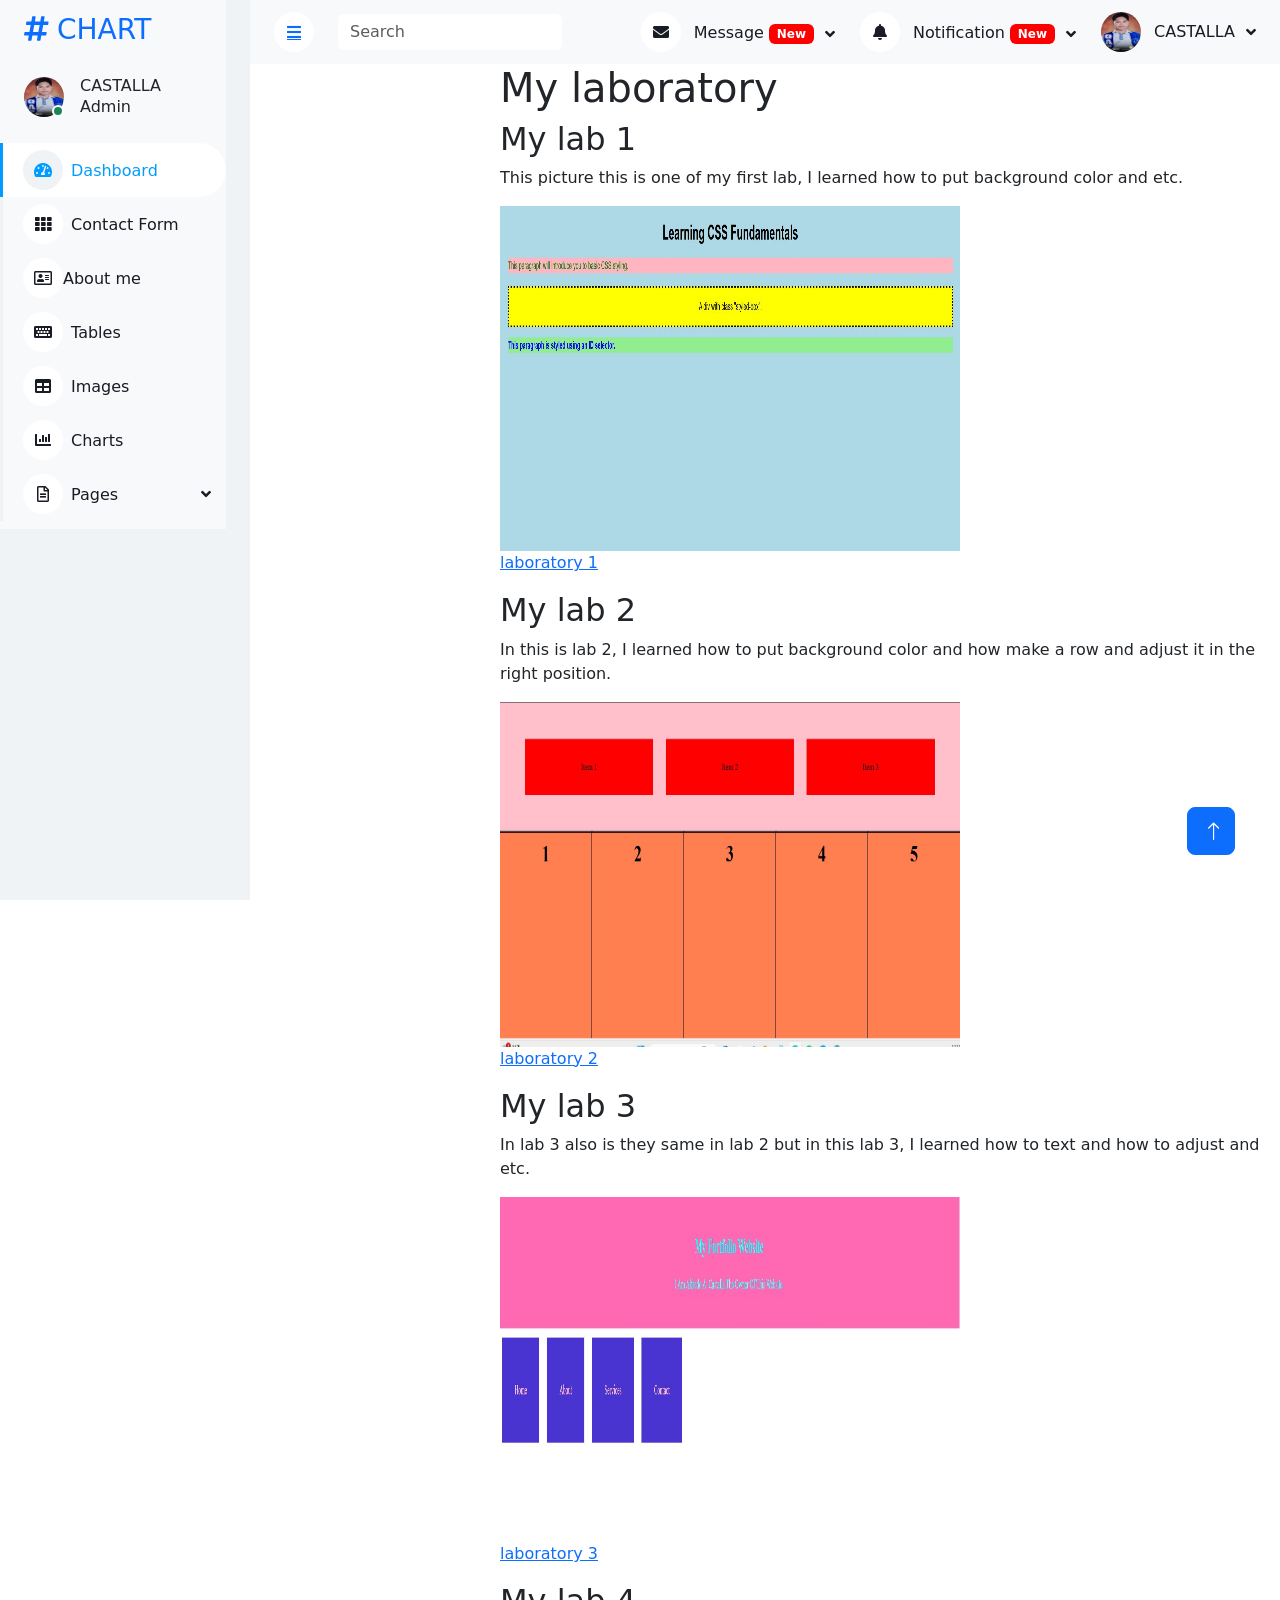
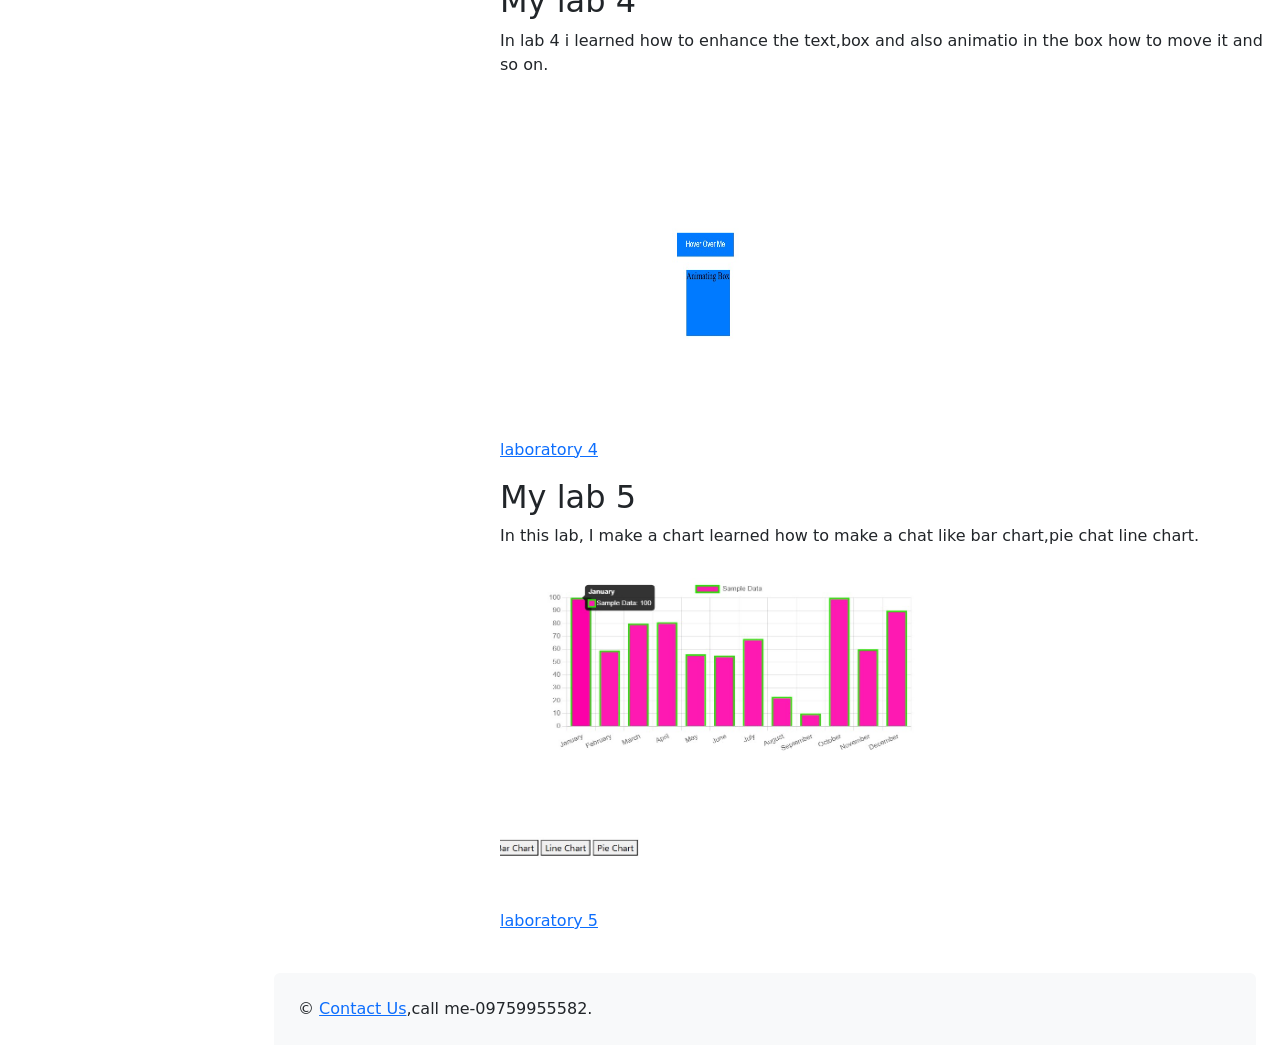
==== index.html @ 2dcf6aa5 "Update index.html Signed-off-by: alfredocastalla <alfredocastalla34@gmail.com>" ====
<!DOCTYPE html>
<html lang="en">

<head>
    <link rel="stylesheet" href="style.css">

    <meta charset="utf-8">
    <title>MY CHART</title>
    <meta content="width=device-width, initial-scale=1.0" name="viewport">
    <meta content="" name="keywords">
    <meta content="" name="description">

    <!-- Favicon -->
    <link href="img/favicon.ico" rel="icon">

    <!-- Google Web Fonts -->
    <link rel="preconnect" href="https://fonts.googleapis.com">
    <link rel="preconnect" href="https://fonts.gstatic.com" crossorigin>
    <link href="https://fonts.googleapis.com/css2?family=Heebo:wght@400;500;600;700&display=swap" rel="stylesheet">
    
    <!-- Icon Font Stylesheet -->
    <link href="https://cdnjs.cloudflare.com/ajax/libs/font-awesome/5.10.0/css/all.min.css" rel="stylesheet">
    <link href="https://cdn.jsdelivr.net/npm/bootstrap-icons@1.4.1/font/bootstrap-icons.css" rel="stylesheet">
    <link href="https://cdn.jsdelivr.net/npm/bootstrap@5.3.0-alpha1/dist/css/bootstrap.min.css" rel="stylesheet">

    <!-- Libraries Stylesheet -->
    <link href="lib/owlcarousel/assets/owl.carousel.min.css" rel="stylesheet">
    <link href="lib/tempusdominus/css/tempusdominus-bootstrap-4.min.css" rel="stylesheet" />

    <!-- Customized Bootstrap Stylesheet -->
    <link href="css/bootstrap.min.css" rel="stylesheet">

    <!-- Template Stylesheet -->
    <link href="css/style.css" rel="stylesheet">
    
</head>
<style>
    .chart-container {
      display: flex;
      justify-content: space-between; /* This justifies the items with space between */
    }
</style>
<body>

        <!-- Sidebar Start -->
        <div class="sidebar pe-4 pb-3">
            <nav class="navbar bg-light navbar-light">
                <a href="index.html" class="navbar-brand mx-4 mb-3">
                    <h3 class="text-primary"><i class="fa fa-hashtag me-2"></i>CHART</h3>
                </a>
                <div class="d-flex align-items-center ms-4 mb-4">
                    <div class="position-relative">
                        <img class="rounded-circle" src="graduate.jpg" alt="" style="width: 40px; height: 40px;">
                        <div class="bg-success rounded-circle border border-2 border-white position-absolute end-0 bottom-0 p-1"></div>
                    </div>
                    <div class="ms-3">
                        <h6 class="mb-0">CASTALLA</h6>
                        <span>Admin</span>
                    </div>
                </div>
                <div class="navbar-nav w-100">
                    <a href="index.html" class="nav-item nav-link active"><i class="fa fa-tachometer-alt me-2"></i>Dashboard</a>
                    <a href="contactform.html" class="nav-item nav-link"><i class="fa fa-th me-2"></i>Contact Form</a>
                    <a href="aboutme.html" class="nav-item nav-link"><i class='far fa-address-card'></i>About me</a>
                    <a href="tables.html" class="nav-item nav-link"><i class="fa fa-keyboard me-2"></i>Tables</a>
                    <a href="images.html" class="nav-item nav-link"><i class="fa fa-table me-2"></i>Images</a>
                    <a href="chart.html" class="nav-item nav-link"><i class="fa fa-chart-bar me-2"></i>Charts</a>
                    <div class="nav-item dropdown">
                        <a href="#" class="nav-link dropdown-toggle" data-bs-toggle="dropdown"><i class="far fa-file-alt me-2"></i>Pages</a>
                        <div class="dropdown-menu bg-transparent border-0">
                            <a href="login.html" class="dropdown-item">Log in</a>
                            <a href="register.html" class="dropdown-item">Register</a>
                        </div>
                    </div>
                </div>
            </nav>
        </div>
        <!-- Sidebar End -->


        <!-- Content Start -->
        <div class="content">
            <!-- Navbar Start -->
            <nav class="navbar navbar-expand bg-light navbar-light sticky-top px-4 py-0">
                <a href="index.html" class="navbar-brand d-flex d-lg-none me-4">
                    <h2 class="text-primary mb-0"><i class="fa fa-hashtag"></i></h2>
                </a>
                <a href="#" class="sidebar-toggler flex-shrink-0">
                    <i class="fa fa-bars"></i>
                </a>
                <form class="d-none d-md-flex ms-4">
                    <input class="form-control border-0" type="search" placeholder="Search">
                </form>
                <div class="navbar-nav align-items-center ms-auto">
                    <div class="nav-item dropdown">
                        <a href="#" class="nav-link dropdown-toggle" data-bs-toggle="dropdown">
                            <i class="fa fa-envelope me-lg-2"></i>
                            <span class="d-none d-lg-inline-flex">Message</span>
                            <span class="badge">New</span>
                        </a>
                        <div class="dropdown-menu dropdown-menu-end bg-light border-0 rounded-0 rounded-bottom m-0">
                            <a href="#" class="dropdown-item">
                                <div class="d-flex align-items-center">
                                    <img class="rounded-circle" src="Junnel.jpg" alt="" style="width: 40px; height: 40px;">
                                    <div class="ms-2">
                                        <h6 class="fw-normal mb-0">Junnel send you a message</h6>
                                        <small>5 minutes ago</small>
                                    </div>
                                </div>
                            </a>
                            <hr class="dropdown-divider">
                            <a href="#" class="dropdown-item">
                                <div class="d-flex align-items-center">
                                    <img class="rounded-circle" src="lean.jpg" alt="" style="width: 40px; height: 40px;">
                                    <div class="ms-2">
                                        <h6 class="fw-normal mb-0">Lean send you a message</h6>
                                        <small>10 minutes ago</small>
                                    </div>
                                </div>
                            </a>
                            <hr class="dropdown-divider">
                            <a href="#" class="dropdown-item">
                                <div class="d-flex align-items-center">
                                    <img class="rounded-circle" src="jia.jpg" alt="" style="width: 40px; height: 40px;">
                                    <div class="ms-2">
                                        <h6 class="fw-normal mb-0">Jia send you a message</h6>
                                        <small>15 minutes ago</small>
                                    </div>
                                </div>
                            </a>
                            <hr class="dropdown-divider">
                            <a href="#" class="dropdown-item text-center">See all message</a>
                        </div>
                    </div>
                    <div class="nav-item dropdown">
                        <a href="#" class="nav-link dropdown-toggle" data-bs-toggle="dropdown">
                            <i class="fa fa-bell me-lg-2"></i>
                            <span class="d-none d-lg-inline-flex">Notification</span>
                            <span class="badge">New</span>
                        </a>
                        <div class="dropdown-menu dropdown-menu-end bg-light border-0 rounded-0 rounded-bottom m-0">
                            <a href="#" class="dropdown-item">
                                <h6 class="fw-normal mb-0">Profile updated</h6>
                                <small>15 minutes ago</small>
                            </a>
                            <hr class="dropdown-divider">
                            <a href="#" class="dropdown-item">
                                <h6 class="fw-normal mb-0">New user added</h6>
                                <small>15 minutes ago</small>
                            </a>
                            <hr class="dropdown-divider">
                            <a href="#" class="dropdown-item">
                                <h6 class="fw-normal mb-0">Password changed</h6>
                                <small>15 minutes ago</small>
                            </a>
                            <hr class="dropdown-divider">
                            <a href="#" class="dropdown-item text-center">See all notifications</a>
                        </div>
                    </div>
                    <div class="nav-item dropdown">
                        <a href="#" class="nav-link dropdown-toggle" data-bs-toggle="dropdown">
                            <img class="rounded-circle me-lg-2" src="graduate.jpg" alt="" style="width: 40px; height: 40px;">
                            <span class="d-none d-lg-inline-flex">CASTALLA</span>
                        </a>
                        <div class="dropdown-menu dropdown-menu-end bg-light border-0 rounded-0 rounded-bottom m-0">
                            <a href="#" class="dropdown-item">My Profile</a>
                            <a href="#" class="dropdown-item">Settings</a>
                            <a href="#" class="dropdown-item">Log Out</a>
                        </div>
                    </div>
                </div>
            </nav>
            <!-- Navbar End -->
            <!-- Content -->
            <div class="content" id="content">
                <h1 class="sub-title"> My laboratory</h1>
                
                <h2>My lab 1</h2>
<p>This picture this is one of my first lab, I learned how to put background color and etc.</p>
<img src="my laboratory picture/lab 1.jpg" alt="lab 1" style="width:460px;height:345px;">                
                <p><a href="css-lab-1/index.html">laboratory 1</a></p>
                <h2>My lab 2</h2>
<p>In this is lab 2, I learned how to put background color and how make a row and adjust it in the right position.</p>
<img src="my laboratory picture/lab 2.jpg" alt="lab 2" style="width:460px;height:345px;">
                <p><a href="css-lab-2/index.html">laboratory 2</a></p>
                <h2>My lab 3</h2>
<p>In lab 3 also is they same in lab 2 but in this lab 3, I learned how to text and how to adjust and etc.</p>
<img src="my laboratory picture/lab 3.jpg" alt="lab 3" style="width:460px;height:345px;">
                <p><a href="css-lab-3/responsive.html">laboratory 3</a></p>
                <h2>My lab 4</h2>
<p>In lab 4 i learned how to enhance the text,box and also animatio in the box how to move it and so on.</p>
<img src="my laboratory picture/lab 4.jpg" alt="lab 4" style="width:460px;height:345px;">
                <p><a href="jnl lab4/enhancements.html">laboratory 4</a></p>
                <h2>My lab 5</h2>
<p>In this lab, I make a chart learned how to make a chat like bar chart,pie chat line chart.</p>
<img src="my laboratory picture/lab 5.jpg" alt="lab 5"style="width:460px;height:345px;">
                <p><a href="jnl lb 5/index.html">laboratory 5</a></p>
            </div>


           <!-- Footer Start -->
           <div class="container-fluid pt-4 px-4">
            <div class="bg-light rounded-top p-4">
                <div class="row">
                    <div class="col-12 col-sm-6 text-center text-sm-start">
                        &copy; <a href="#">Contact Us</a>,call me-09759955582. 
                    </div>
                    <div class="col-12 col-sm-6 text-center text-sm-end">
        <!-- Back to Top -->
        <a href="#" class="btn btn-lg btn-primary btn-lg-square back-to-top"><i class="bi bi-arrow-up"></i></a>
    </div>

    <!-- JavaScript Libraries -->
    <script src="https://code.jquery.com/jquery-3.4.1.min.js"></script>
    <script src="https://cdn.jsdelivr.net/npm/bootstrap@5.0.0/dist/js/bootstrap.bundle.min.js"></script>
    <script src="lib/chart/chart.min.js"></script>
    <script src="lib/easing/easing.min.js"></script>
    <script src="lib/waypoints/waypoints.min.js"></script>
    <script src="lib/owlcarousel/owl.carousel.min.js"></script>
    <script src="lib/tempusdominus/js/moment.min.js"></script>
    <script src="lib/tempusdominus/js/moment-timezone.min.js"></script>
    <script src="lib/tempusdominus/js/tempusdominus-bootstrap-4.min.js"></script>

    <!-- Template Javascript -->
    <script src="js/main.js"></script>
</body>

</html>
---- style.css ----
/********** Template CSS **********/
:root {
    --primary: #009CFF;
    --light: #f0f3f6;
    --dark: #191C24;
}

.back-to-top {
    position: fixed;
    display: none;
    right: 45px;
    bottom: 45px;
    z-index: 99;
}


/*** Spinner ***/
#spinner {
    opacity: 0;
    visibility: hidden;
    transition: opacity .5s ease-out, visibility 0s linear .5s;
    z-index: 99999;
}

#spinner.show {
    transition: opacity .5s ease-out, visibility 0s linear 0s;
    visibility: visible;
    opacity: 1;
}


/*** Button ***/
.btn {
    transition: .5s;
}

.btn.btn-primary {
    color: #FFFFFF;
}

.btn-square {
    width: 38px;
    height: 38px;
}

.btn-sm-square {
    width: 32px;
    height: 32px;
}

.btn-lg-square {
    width: 48px;
    height: 48px;
}

.btn-square,
.btn-sm-square,
.btn-lg-square {
    padding: 0;
    display: inline-flex;
    align-items: center;
    justify-content: center;
    font-weight: normal;
    border-radius: 50px;
}


/*** Layout ***/
.sidebar {
    position: fixed;
    top: 0;
    left: 0;
    bottom: 0;
    width: 250px;
    height: 100vh;
    overflow-y: auto;
    background: var(--light);
    transition: 0.5s;
    z-index: 999;
}

.content {
    margin-left: 250px;
    min-height: 100vh;
    background: #FFFFFF;
    transition: 0.5s;
}

@media (min-width: 992px) {
    .sidebar {
        margin-left: 0;
    }

    .sidebar.open {
        margin-left: -250px;
    }

    .content {
        width: calc(100% - 250px);
    }

    .content.open {
        width: 100%;
        margin-left: 0;
    }
}

@media (max-width: 991.98px) {
    .sidebar {
        margin-left: -250px;
    }

    .sidebar.open {
        margin-left: 0;
    }

    .content {
        width: 100%;
        margin-left: 0;
    }
}


/*** Navbar ***/
.sidebar .navbar .navbar-nav .nav-link {
    padding: 7px 20px;
    color: var(--dark);
    font-weight: 500;
    border-left: 3px solid var(--light);
    border-radius: 0 30px 30px 0;
    outline: none;
}

.sidebar .navbar .navbar-nav .nav-link:hover,
.sidebar .navbar .navbar-nav .nav-link.active {
    color: var(--primary);
    background: #FFFFFF;
    border-color: var(--primary);
}

.sidebar .navbar .navbar-nav .nav-link i {
    width: 40px;
    height: 40px;
    display: inline-flex;
    align-items: center;
    justify-content: center;
    background: #FFFFFF;
    border-radius: 40px;
}

.sidebar .navbar .navbar-nav .nav-link:hover i,
.sidebar .navbar .navbar-nav .nav-link.active i {
    background: var(--light);
}

.sidebar .navbar .dropdown-toggle::after {
    position: absolute;
    top: 15px;
    right: 15px;
    border: none;
    content: "\f107";
    font-family: "Font Awesome 5 Free";
    font-weight: 900;
    transition: .5s;
}

.sidebar .navbar .dropdown-toggle[aria-expanded=true]::after {
    transform: rotate(-180deg);
}

.sidebar .navbar .dropdown-item {
    padding-left: 25px;
    border-radius: 0 30px 30px 0;
}

.content .navbar .navbar-nav .nav-link {
    margin-left: 25px;
    padding: 12px 0;
    color: var(--dark);
    outline: none;
}

.content .navbar .navbar-nav .nav-link:hover,
.content .navbar .navbar-nav .nav-link.active {
    color: var(--primary);
}

.content .navbar .sidebar-toggler,
.content .navbar .navbar-nav .nav-link i {
    width: 40px;
    height: 40px;
    display: inline-flex;
    align-items: center;
    justify-content: center;
    background: #FFFFFF;
    border-radius: 40px;
}

.content .navbar .dropdown-toggle::after {
    margin-left: 6px;
    vertical-align: middle;
    border: none;
    content: "\f107";
    font-family: "Font Awesome 5 Free";
    font-weight: 900;
    transition: .5s;
}

.content .navbar .dropdown-toggle[aria-expanded=true]::after {
    transform: rotate(-180deg);
}

@media (max-width: 575.98px) {
    .content .navbar .navbar-nav .nav-link {
        margin-left: 15px;
    }
}


/*** Date Picker ***/
.bootstrap-datetimepicker-widget.bottom {
    top: auto !important;
}

.bootstrap-datetimepicker-widget .table * {
    border-bottom-width: 0px;
}

.bootstrap-datetimepicker-widget .table th {
    font-weight: 500;
}

.bootstrap-datetimepicker-widget.dropdown-menu {
    padding: 10px;
    border-radius: 2px;
}

.bootstrap-datetimepicker-widget table td.active,
.bootstrap-datetimepicker-widget table td.active:hover {
    background: var(--primary);
}

.bootstrap-datetimepicker-widget table td.today::before {
    border-bottom-color: var(--primary);
}


/*** Testimonial ***/
.progress .progress-bar {
    width: 0px;
    transition: 2s;
}


/*** Testimonial ***/
.testimonial-carousel .owl-dots {
    margin-top: 24px;
    display: flex;
    align-items: flex-end;
    justify-content: center;
}

.testimonial-carousel .owl-dot {
    position: relative;
    display: inline-block;
    margin: 0 5px;
    width: 15px;
    height: 15px;
    border: 5px solid var(--primary);
    border-radius: 15px;
    transition: .5s;
}

.testimonial-carousel .owl-dot.active {
    background: var(--dark);
    border-color: var(--primary);
}
.badge {
    background-color: red;
    color: white;
    padding: 4px 8px;
    text-align: center;
    border-radius: 5px;
  }
  /*about*/

  .header {
    padding: 10px; 
    text-align: center;
    background: #fefcfc;
      color: #0f0f0f;
  }
  .header h1 {
    font-size: 100px;
  }
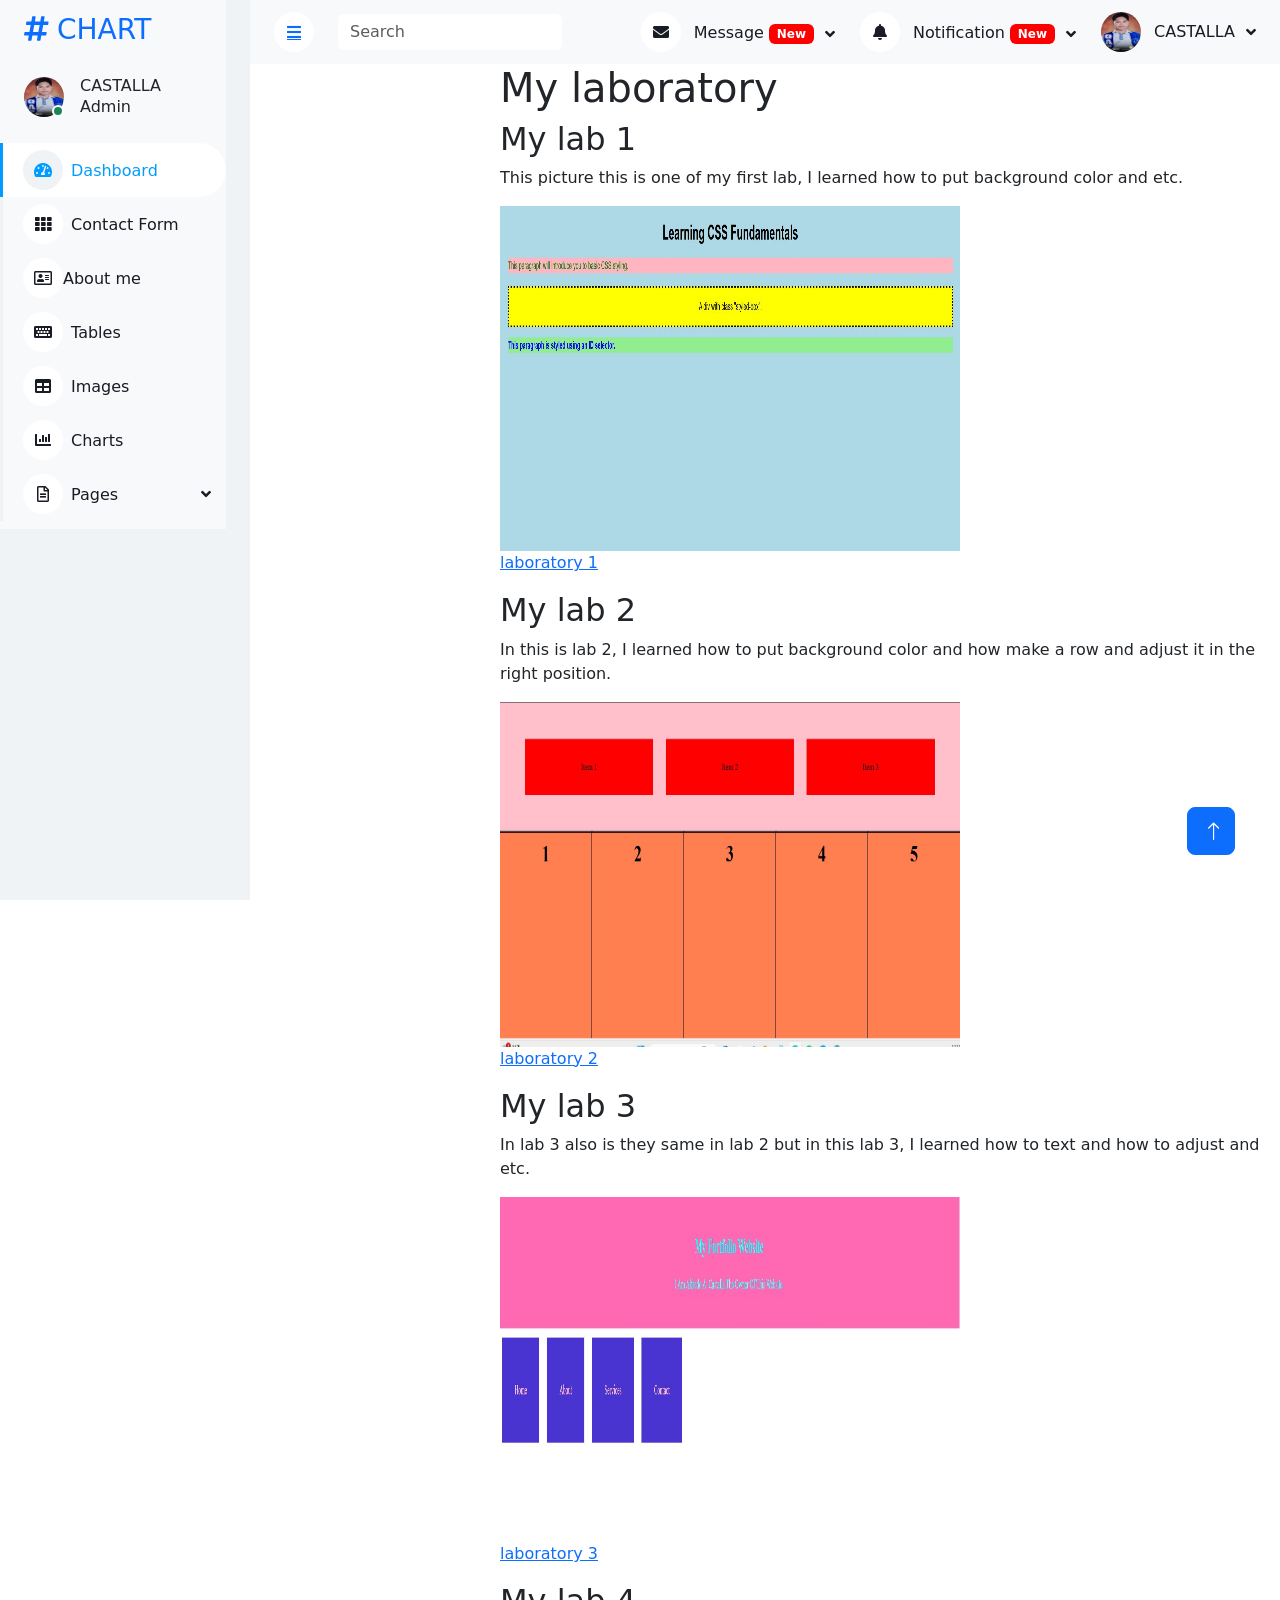
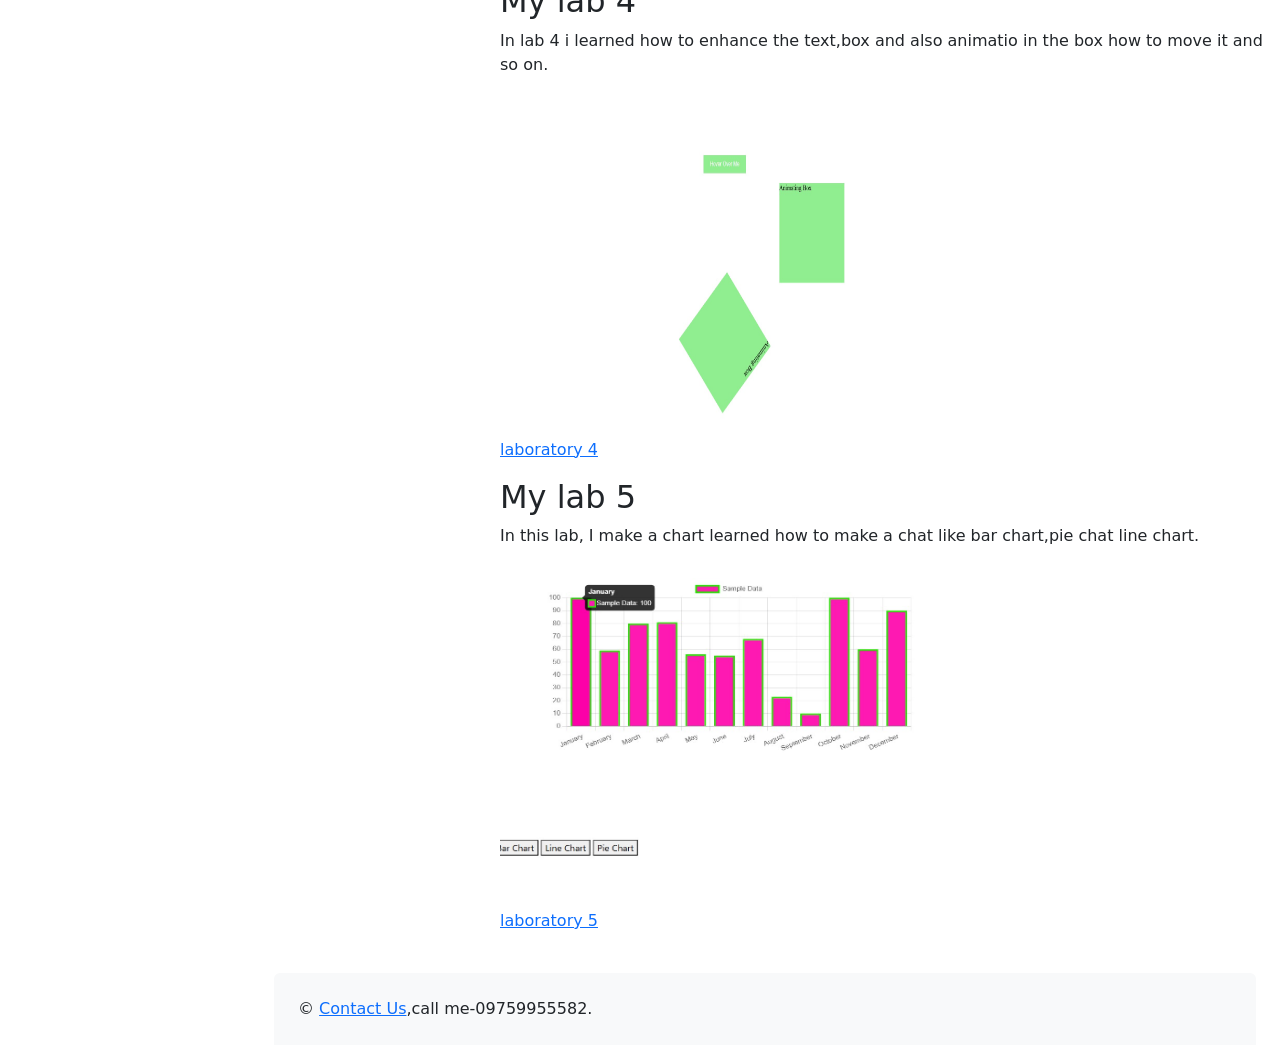
==== commit 9776c128: "Update index.html Signed-off-by: alfredocastalla <alfredocastalla34@gmail.com>" ====
--- a/index.html
+++ b/index.html
@@ -189,7 +189,7 @@
                 <p><a href="css-lab-3/responsive.html">laboratory 3</a></p>
                 <h2>My lab 4</h2>
 <p>In lab 4 i learned how to enhance the text,box and also animatio in the box how to move it and so on.</p>
-<img src="my laboratory picture/lab 4.jpg" alt="lab 4" style="width:460px;height:345px;">
+<img src="my laboratory picture/lab4.jpg" alt="lab 4" style="width:460px;height:345px;">
                 <p><a href="jnl lab4/enhancements.html">laboratory 4</a></p>
                 <h2>My lab 5</h2>
 <p>In this lab, I make a chart learned how to make a chat like bar chart,pie chat line chart.</p>
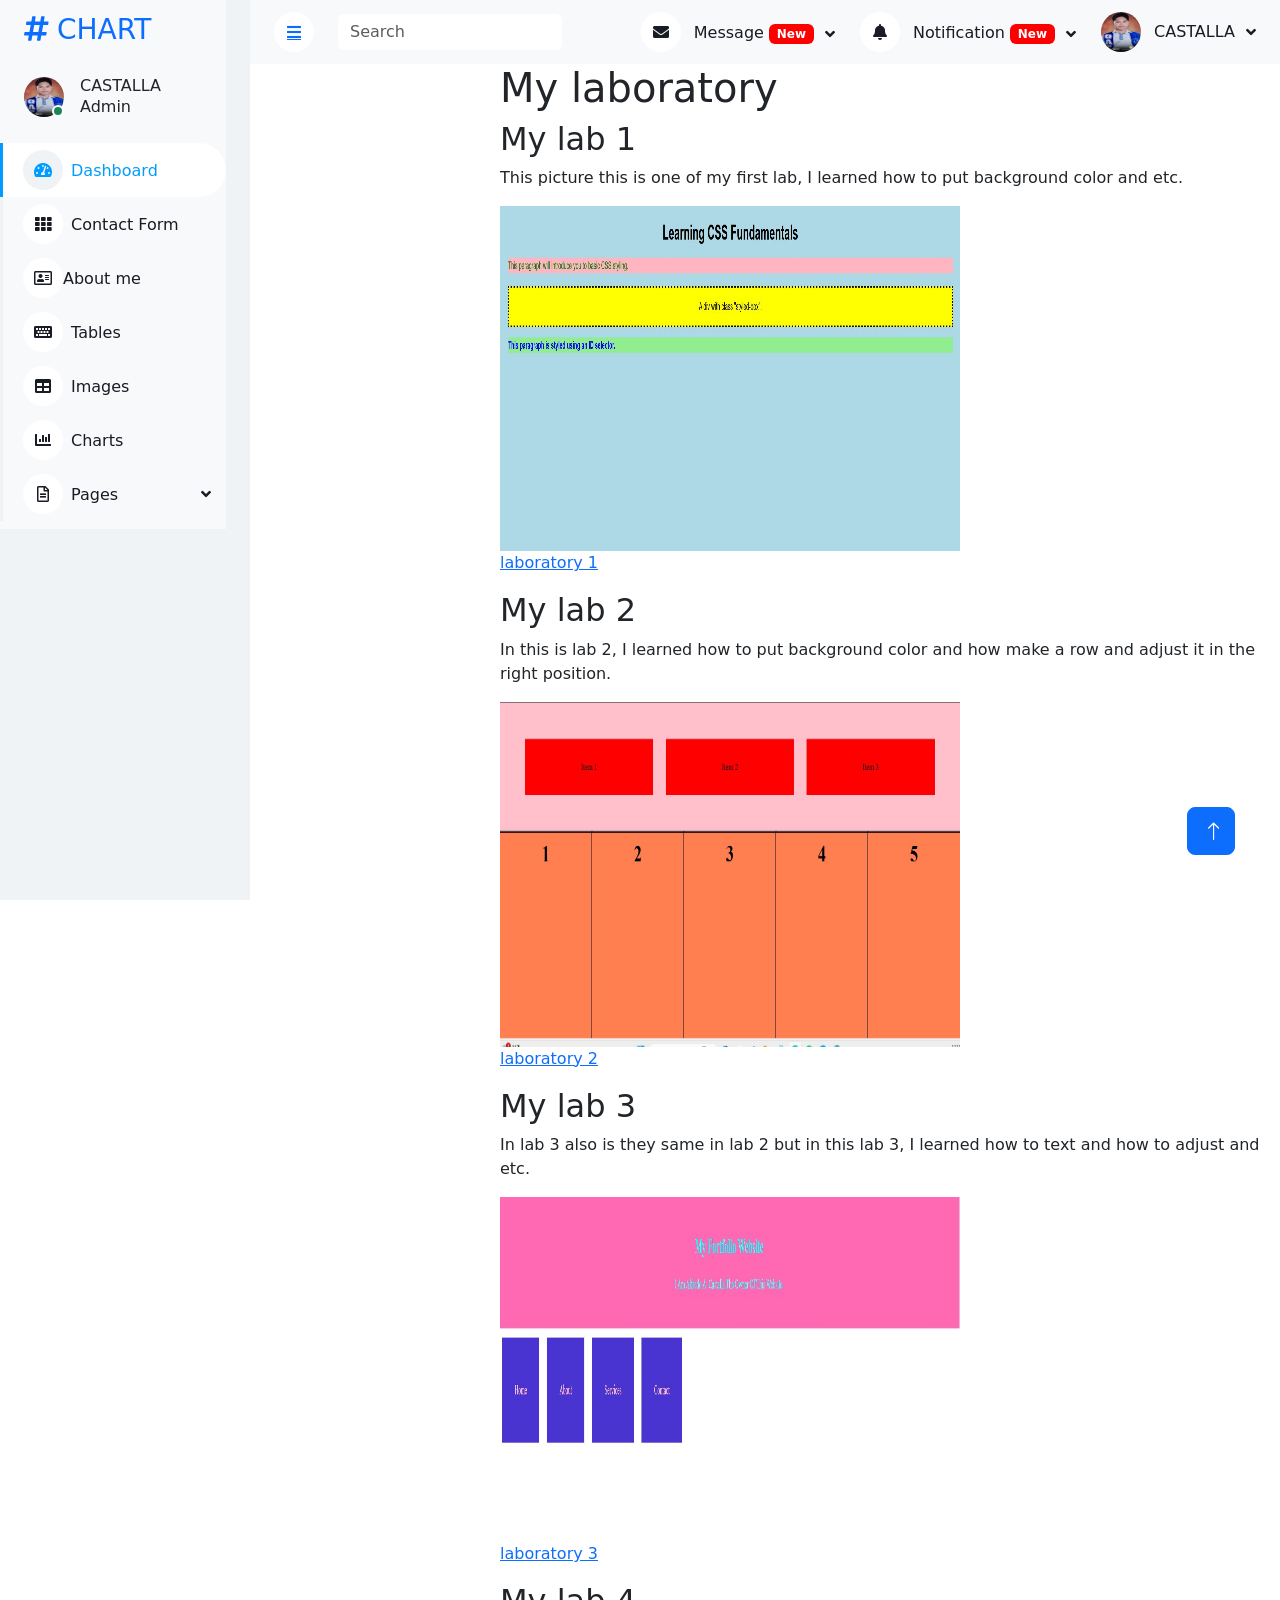
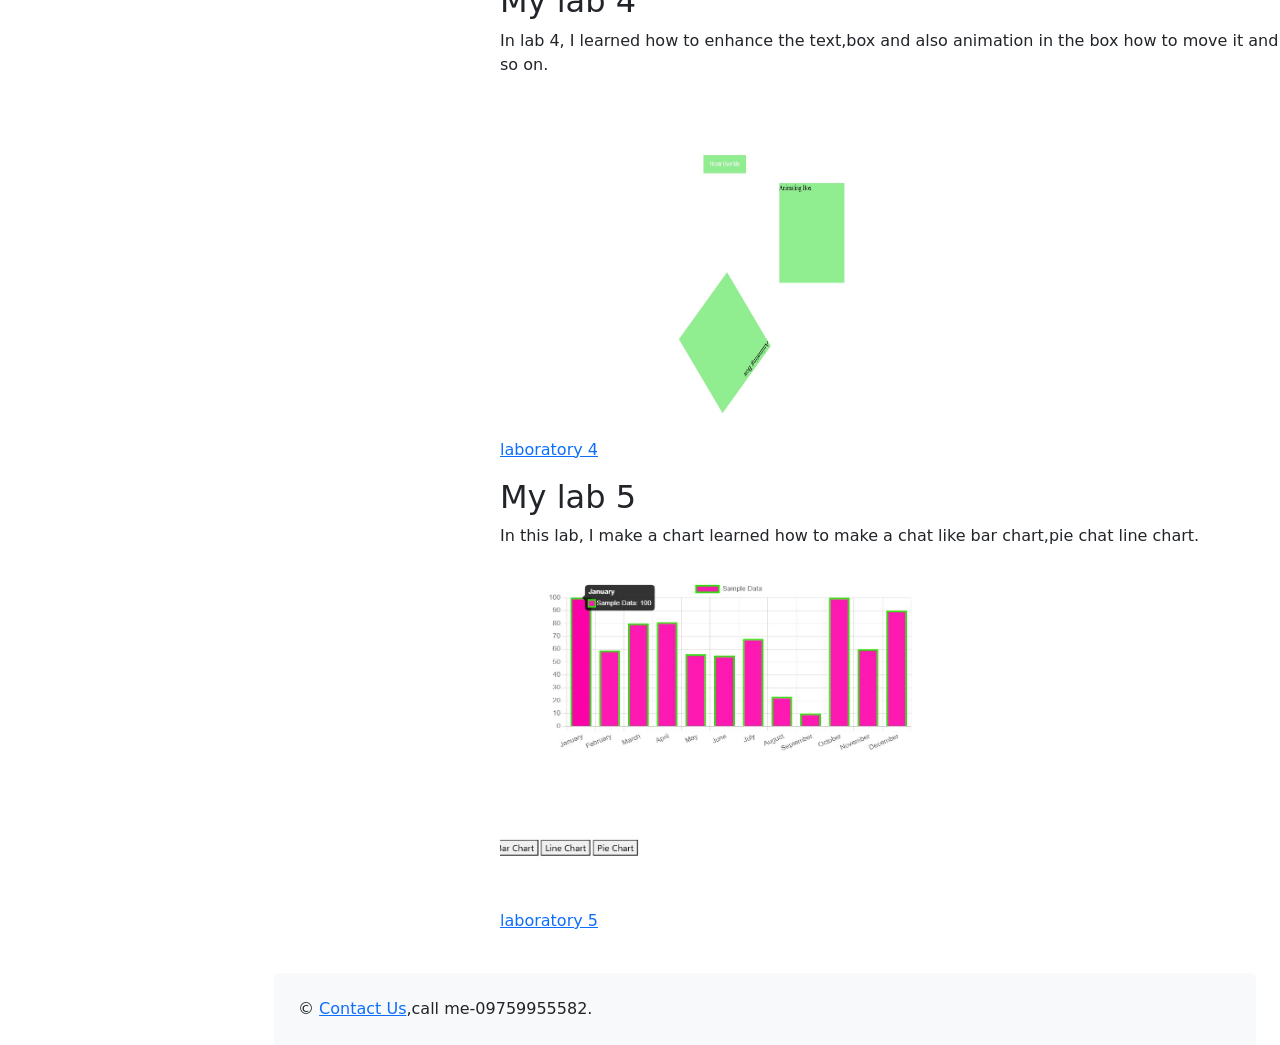
==== commit f0410094: "Update index.html Signed-off-by: alfredocastalla <alfredocastalla34@gmail.com>" ====
--- a/index.html
+++ b/index.html
@@ -188,7 +188,7 @@
 <img src="my laboratory picture/lab 3.jpg" alt="lab 3" style="width:460px;height:345px;">
                 <p><a href="css-lab-3/responsive.html">laboratory 3</a></p>
                 <h2>My lab 4</h2>
-<p>In lab 4 i learned how to enhance the text,box and also animatio in the box how to move it and so on.</p>
+<p>In lab 4, I learned how to enhance the text,box and also animation in the box how to move it and so on.</p>
 <img src="my laboratory picture/lab4.jpg" alt="lab 4" style="width:460px;height:345px;">
                 <p><a href="jnl lab4/enhancements.html">laboratory 4</a></p>
                 <h2>My lab 5</h2>
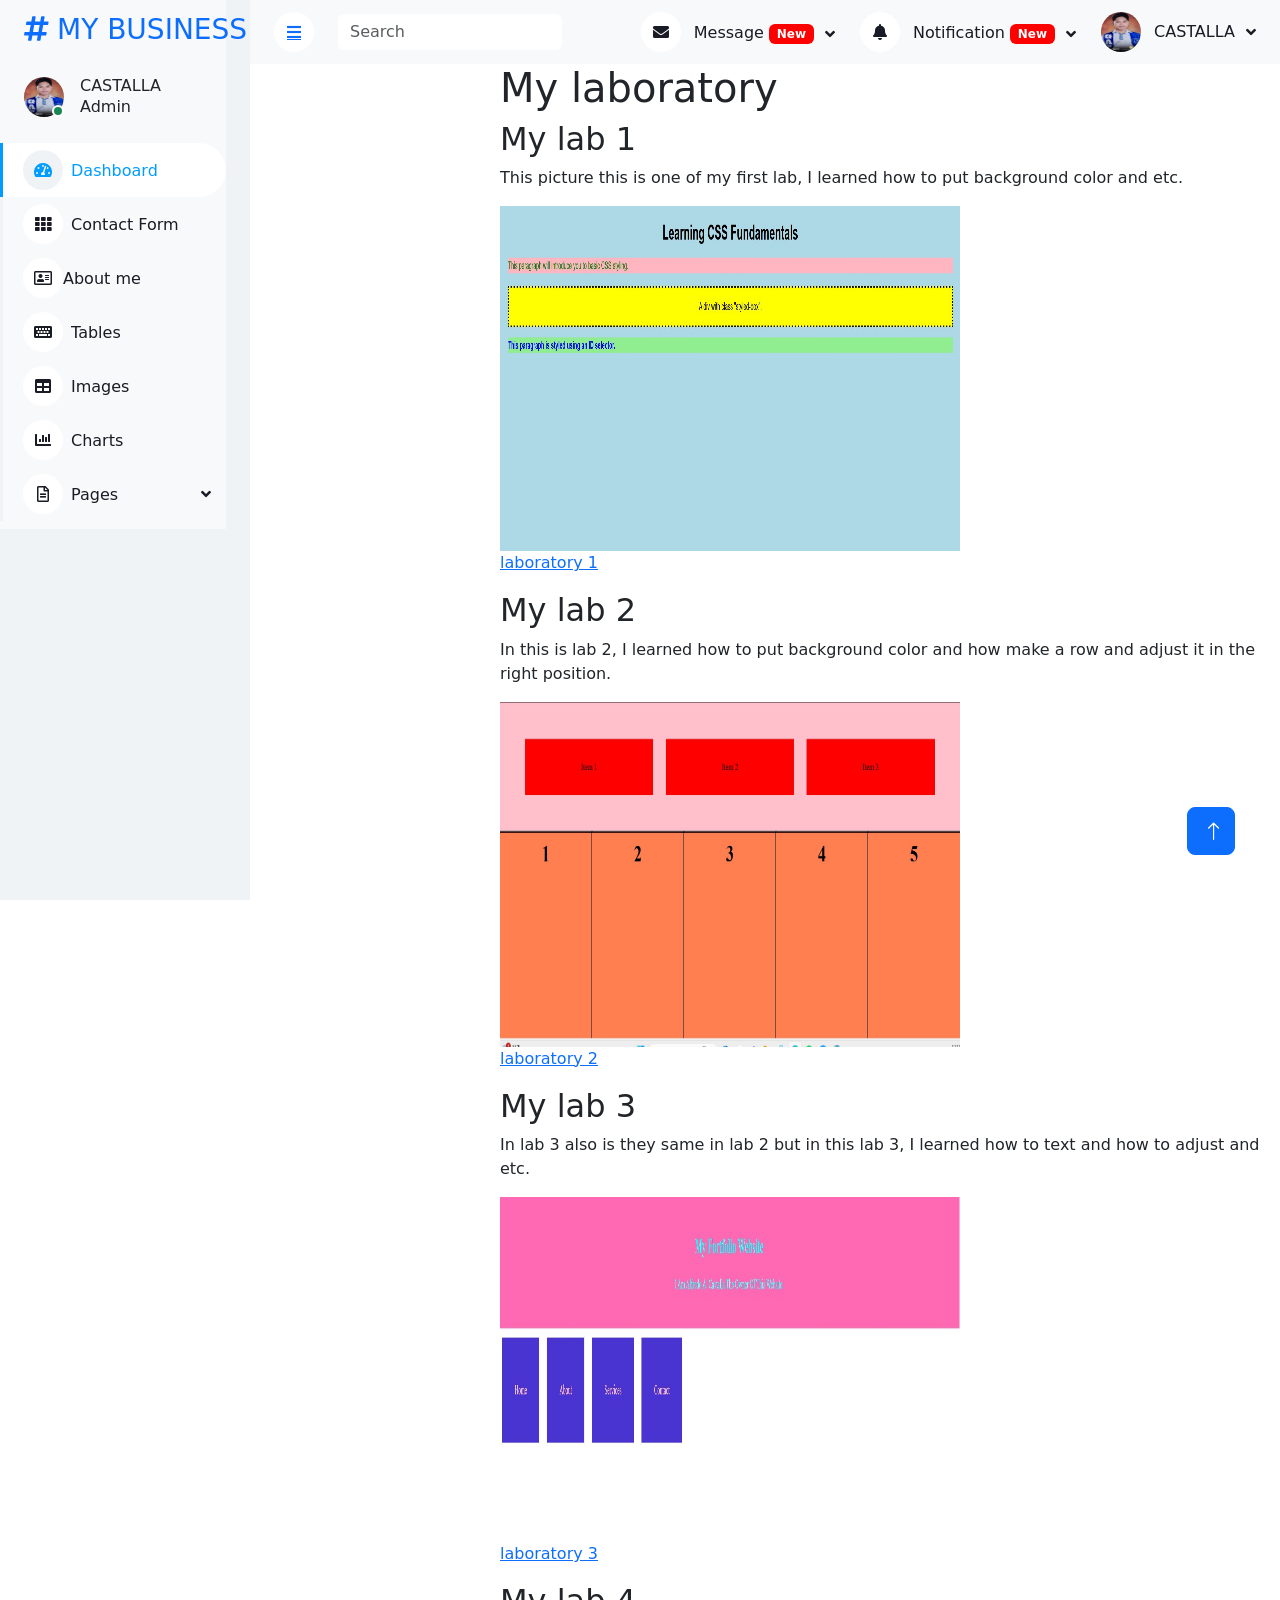
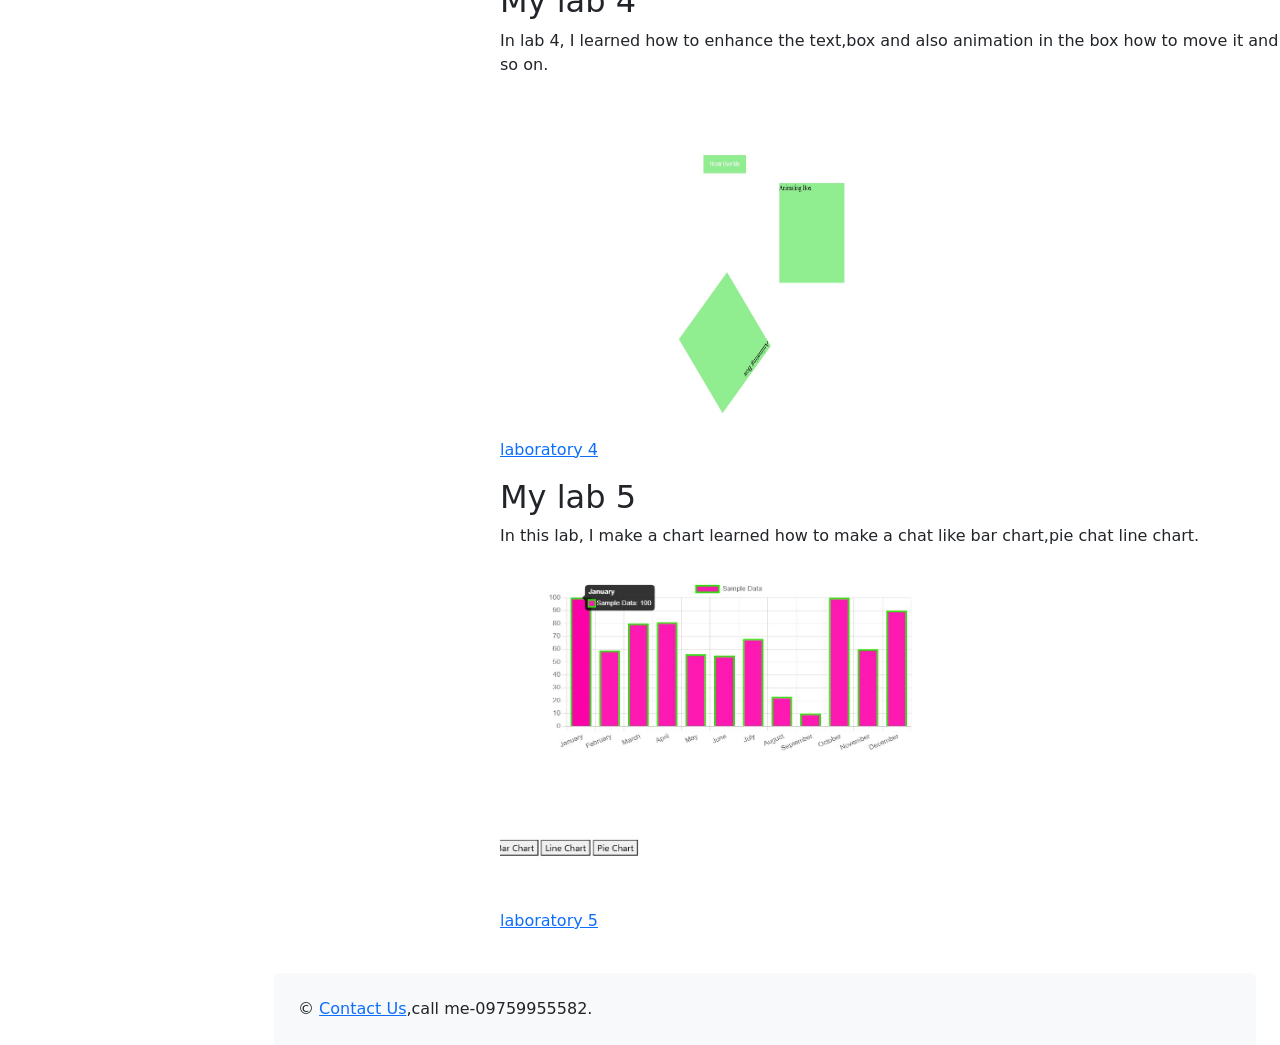
==== commit 9049a971: "Update index.html Signed-off-by: alfredocastalla <alfredocastalla34@gmail.com>" ====
--- a/index.html
+++ b/index.html
@@ -5,7 +5,7 @@
     <link rel="stylesheet" href="style.css">
 
     <meta charset="utf-8">
-    <title>MY CHART</title>
+    <title>MY PORTFOLIO WEBSITE</title>
     <meta content="width=device-width, initial-scale=1.0" name="viewport">
     <meta content="" name="keywords">
     <meta content="" name="description">
@@ -46,7 +46,7 @@
         <div class="sidebar pe-4 pb-3">
             <nav class="navbar bg-light navbar-light">
                 <a href="index.html" class="navbar-brand mx-4 mb-3">
-                    <h3 class="text-primary"><i class="fa fa-hashtag me-2"></i>CHART</h3>
+                    <h3 class="text-primary"><i class="fa fa-hashtag me-2"></i>MY BUSINESS</h3>
                 </a>
                 <div class="d-flex align-items-center ms-4 mb-4">
                     <div class="position-relative">
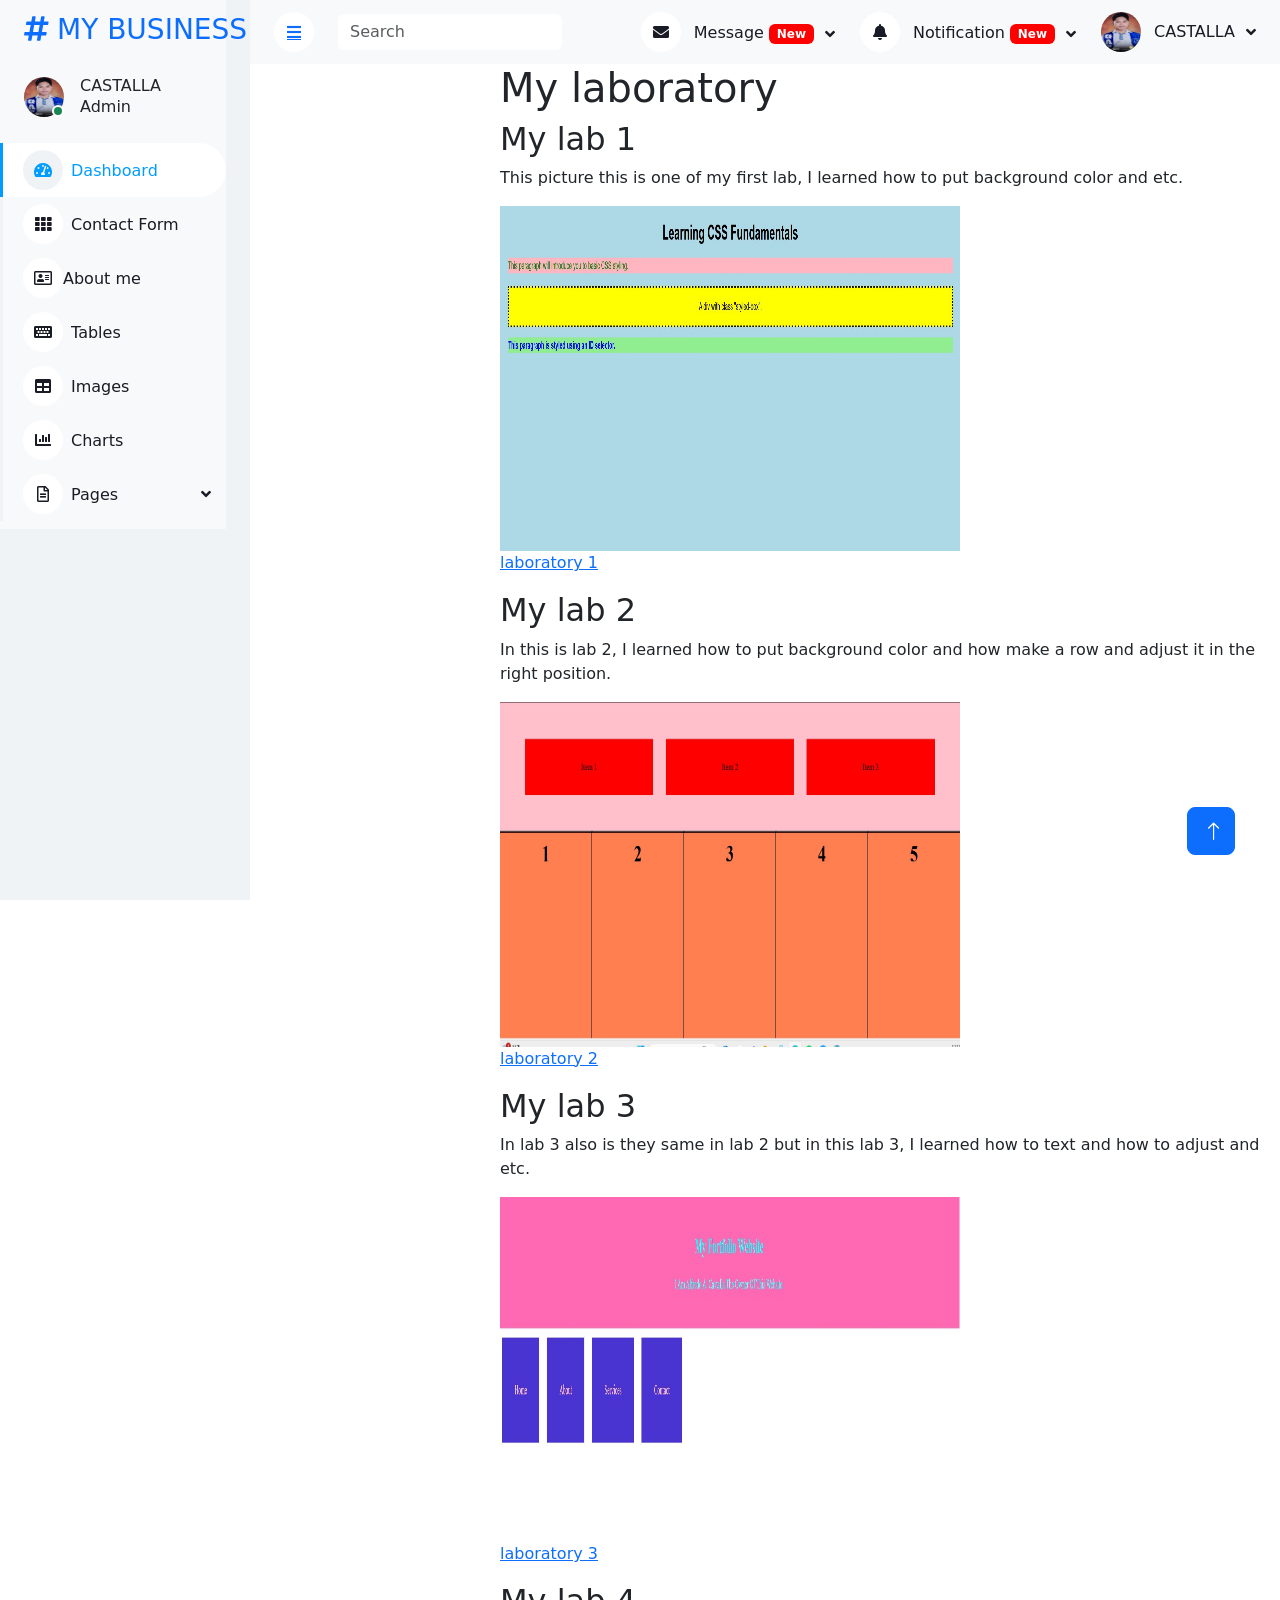
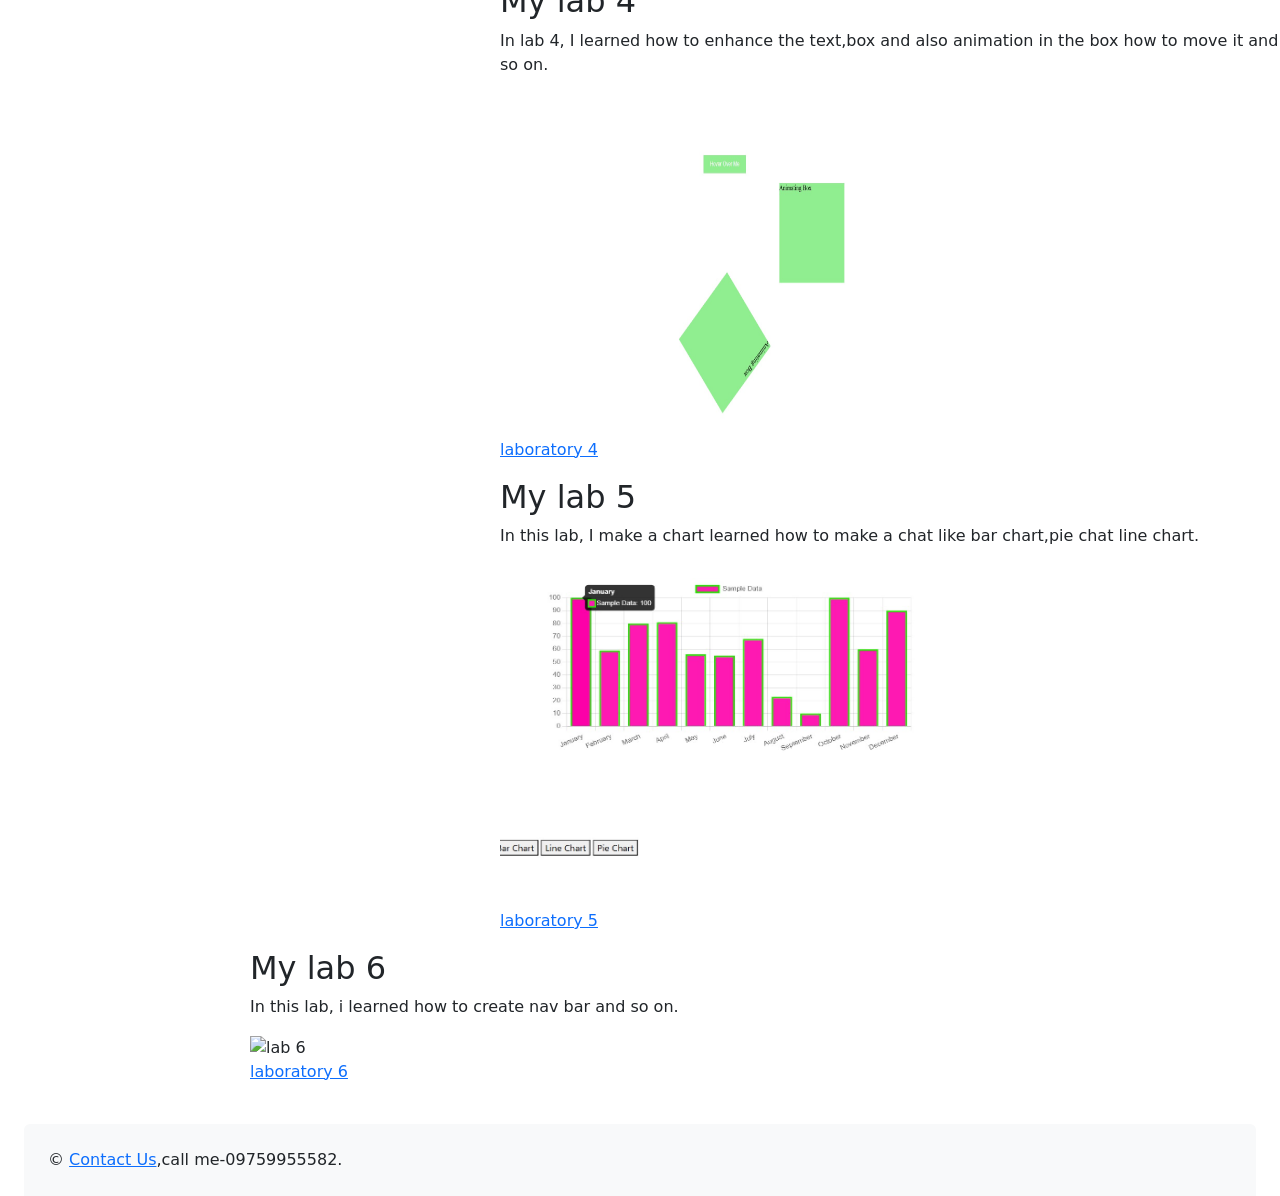
==== commit ac5dc692: "Update index.html Signed-off-by: alfredocastalla <alfredocastalla34@gmail.com>" ====
--- a/index.html
+++ b/index.html
@@ -196,6 +196,11 @@
 <img src="my laboratory picture/lab 5.jpg" alt="lab 5"style="width:460px;height:345px;">
                 <p><a href="jnl lb 5/index.html">laboratory 5</a></p>
             </div>
+               <h2>My lab 6</h2>
+<p>In this lab, i learned how to create nav bar and so on.</p>
+<img src="my laboratory picture/lab 6.jpg" alt="lab 6"style="width:460px;height:345px;">
+                <p><a href="Lab 6/index.html">laboratory 6</a></p>
+            </div>
 
 
            <!-- Footer Start -->
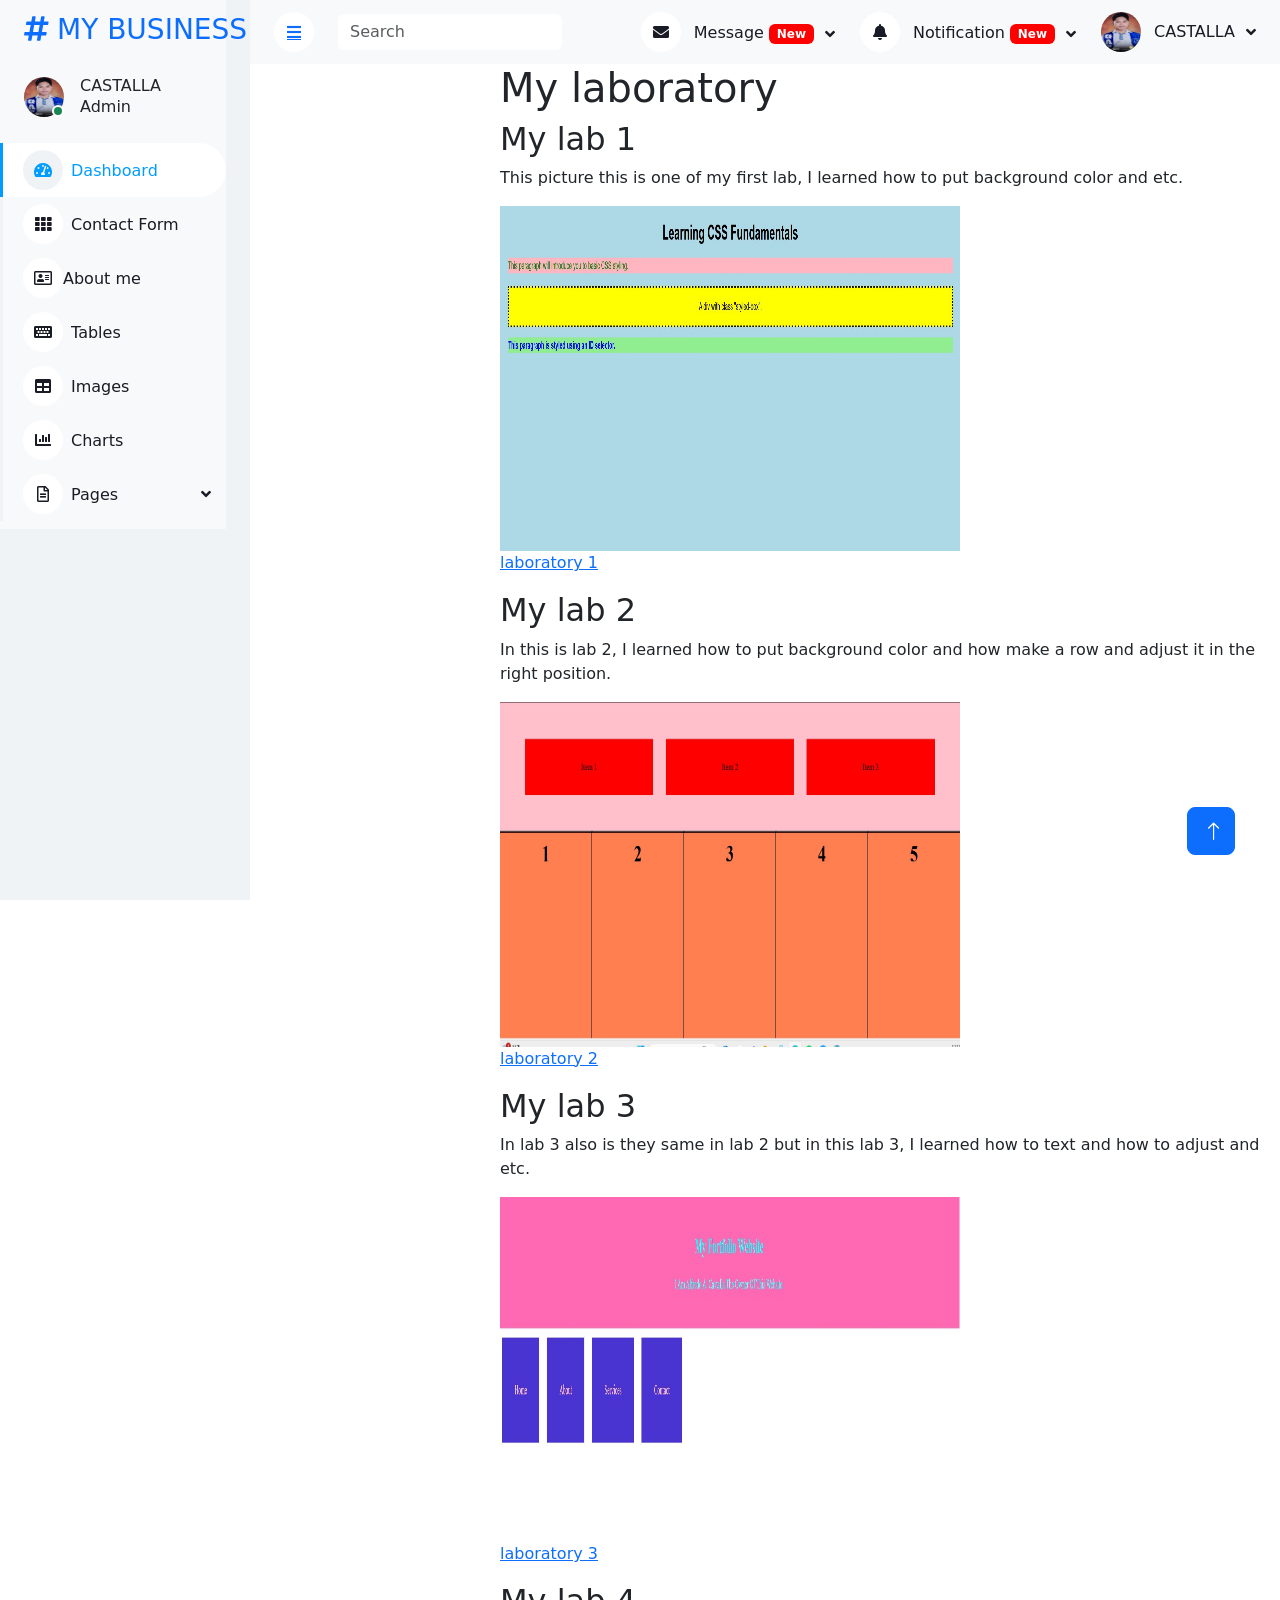
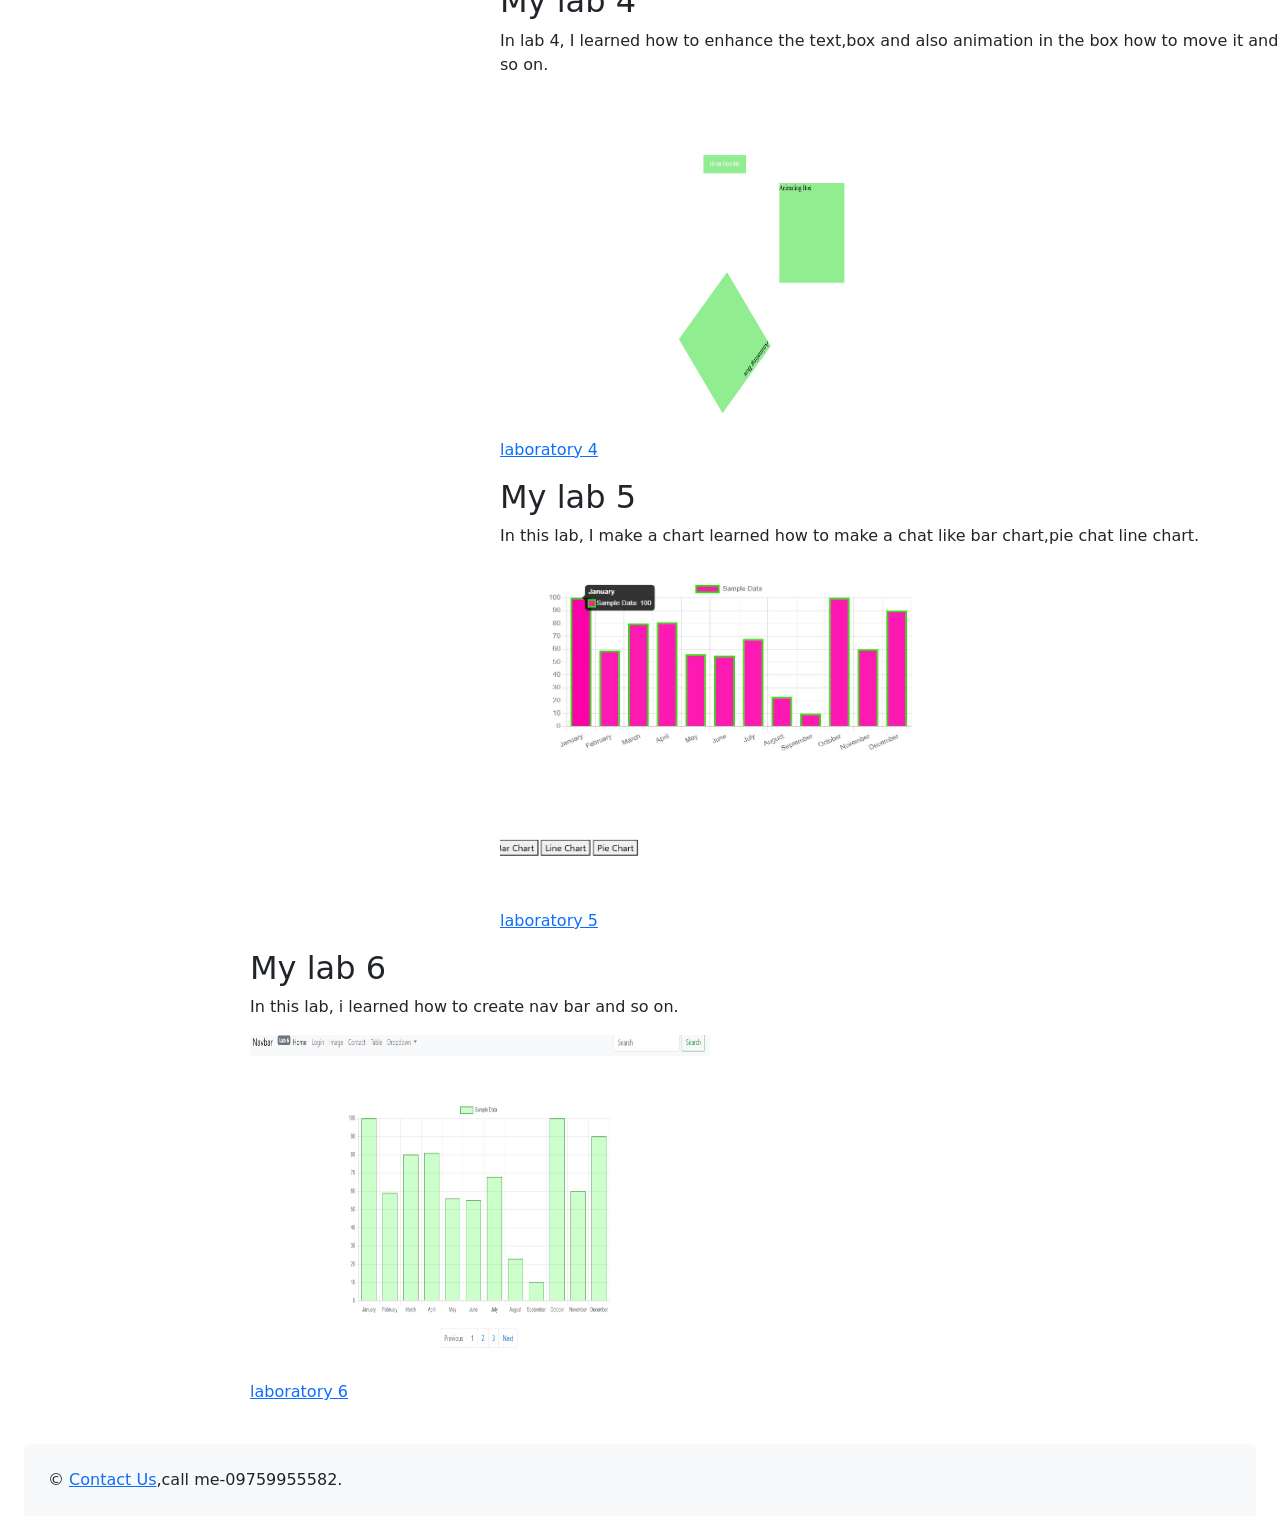
==== commit 2cea2098: "Update index.html Signed-off-by: alfredocastalla <alfredocastalla34@gmail.com>" ====
--- a/index.html
+++ b/index.html
@@ -199,7 +199,7 @@
                <h2>My lab 6</h2>
 <p>In this lab, i learned how to create nav bar and so on.</p>
 <img src="my laboratory picture/lab 6.jpg" alt="lab 6"style="width:460px;height:345px;">
-                <p><a href="Lab 6/index.html">laboratory 6</a></p>
+                <p><a href="Lab 6/index (1).html">laboratory 6</a></p>
             </div>
 
 
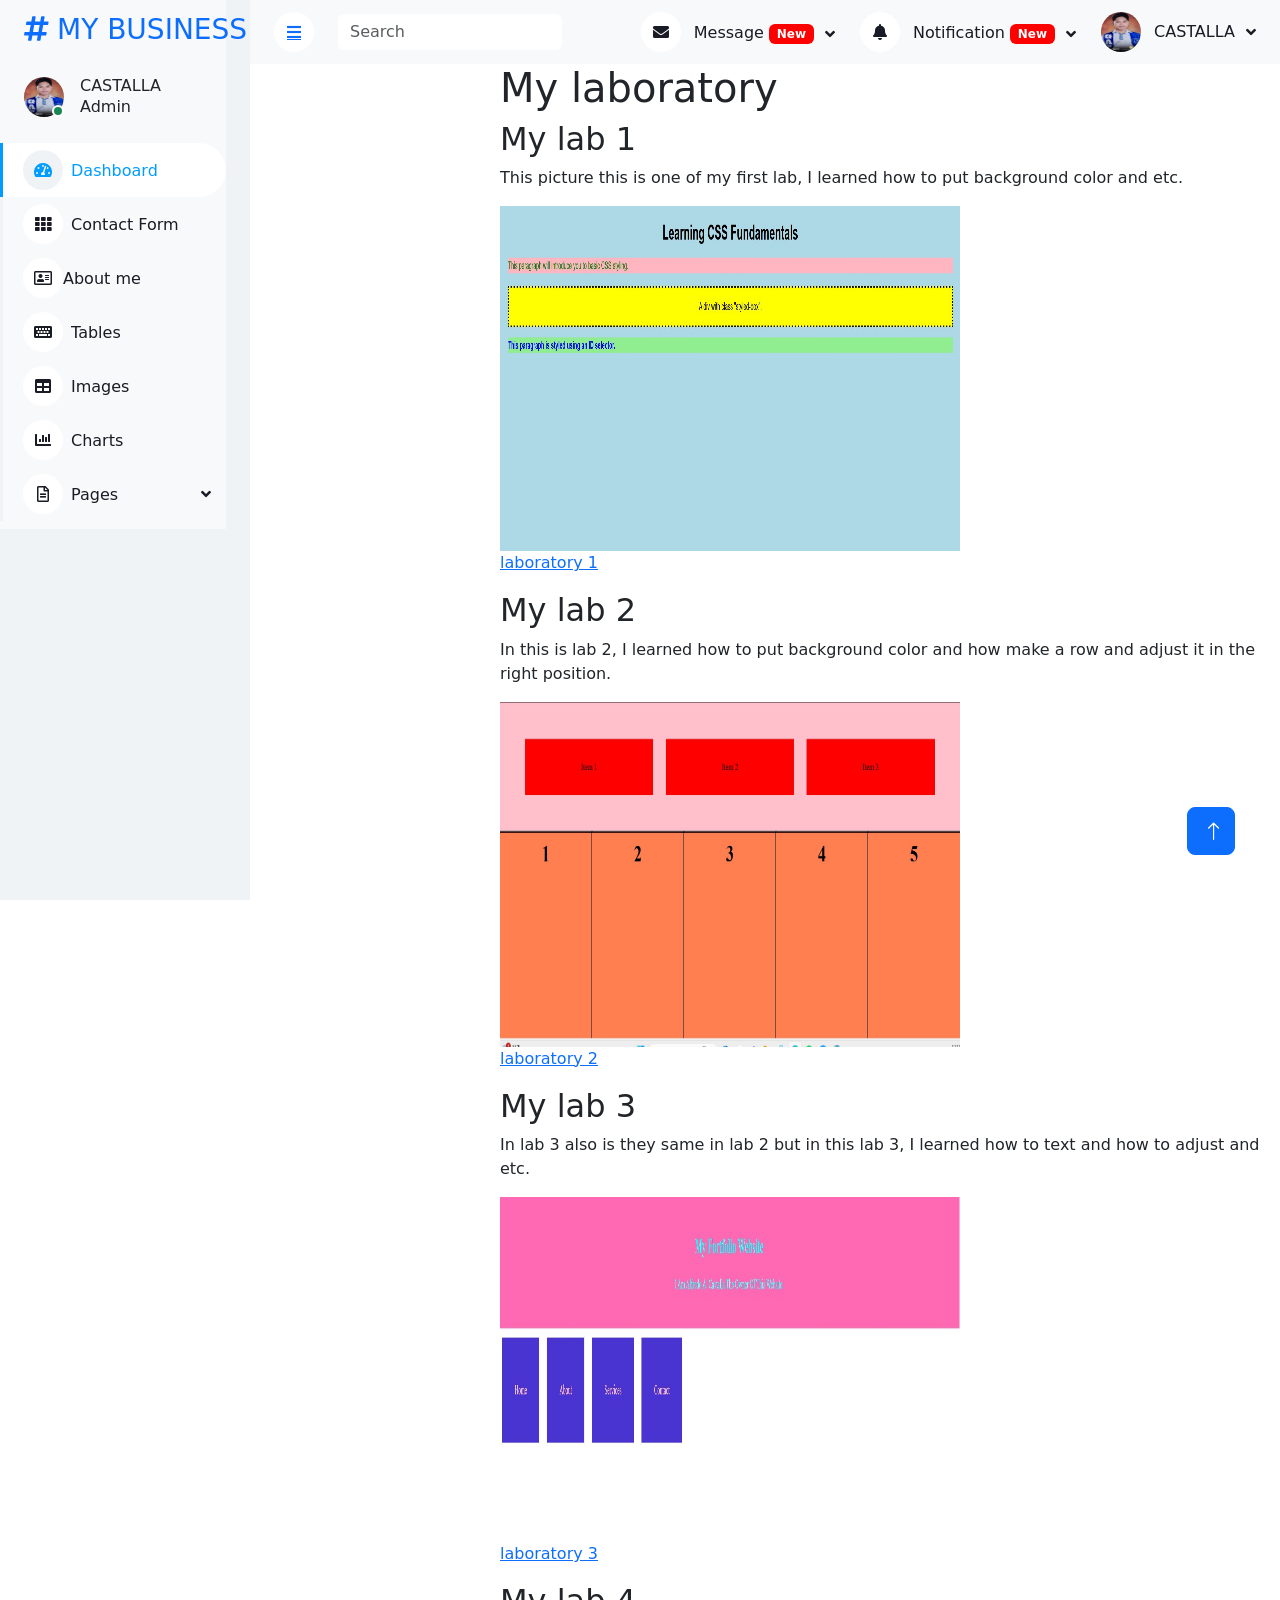
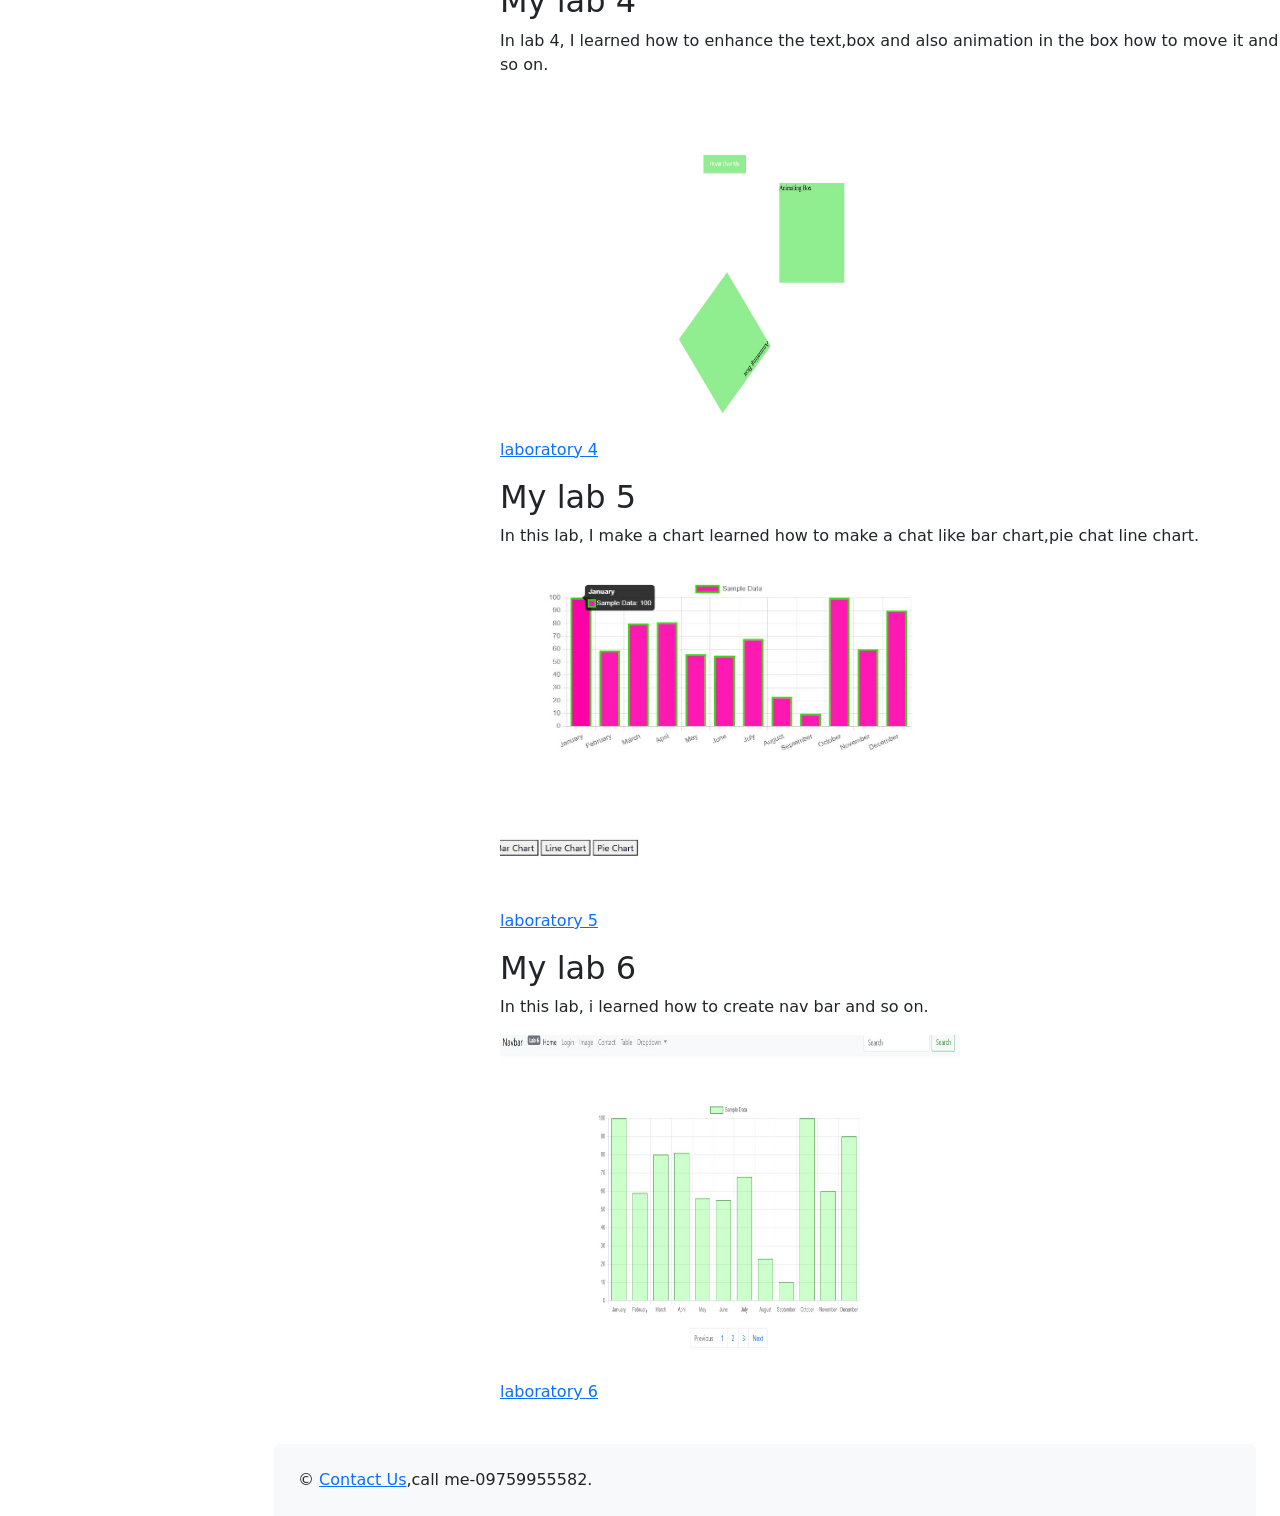
==== commit f397937a: "Update index.html Signed-off-by: alfredocastalla <alfredocastalla34@gmail.com>" ====
--- a/index.html
+++ b/index.html
@@ -195,13 +195,15 @@
 <p>In this lab, I make a chart learned how to make a chat like bar chart,pie chat line chart.</p>
 <img src="my laboratory picture/lab 5.jpg" alt="lab 5"style="width:460px;height:345px;">
                 <p><a href="jnl lb 5/index.html">laboratory 5</a></p>
-            </div>
-               <h2>My lab 6</h2>
+                <h2>My lab 6</h2>
 <p>In this lab, i learned how to create nav bar and so on.</p>
 <img src="my laboratory picture/lab 6.jpg" alt="lab 6"style="width:460px;height:345px;">
                 <p><a href="Lab 6/index (1).html">laboratory 6</a></p>
             </div>
 
+            
+             
+              
 
            <!-- Footer Start -->
            <div class="container-fluid pt-4 px-4">
